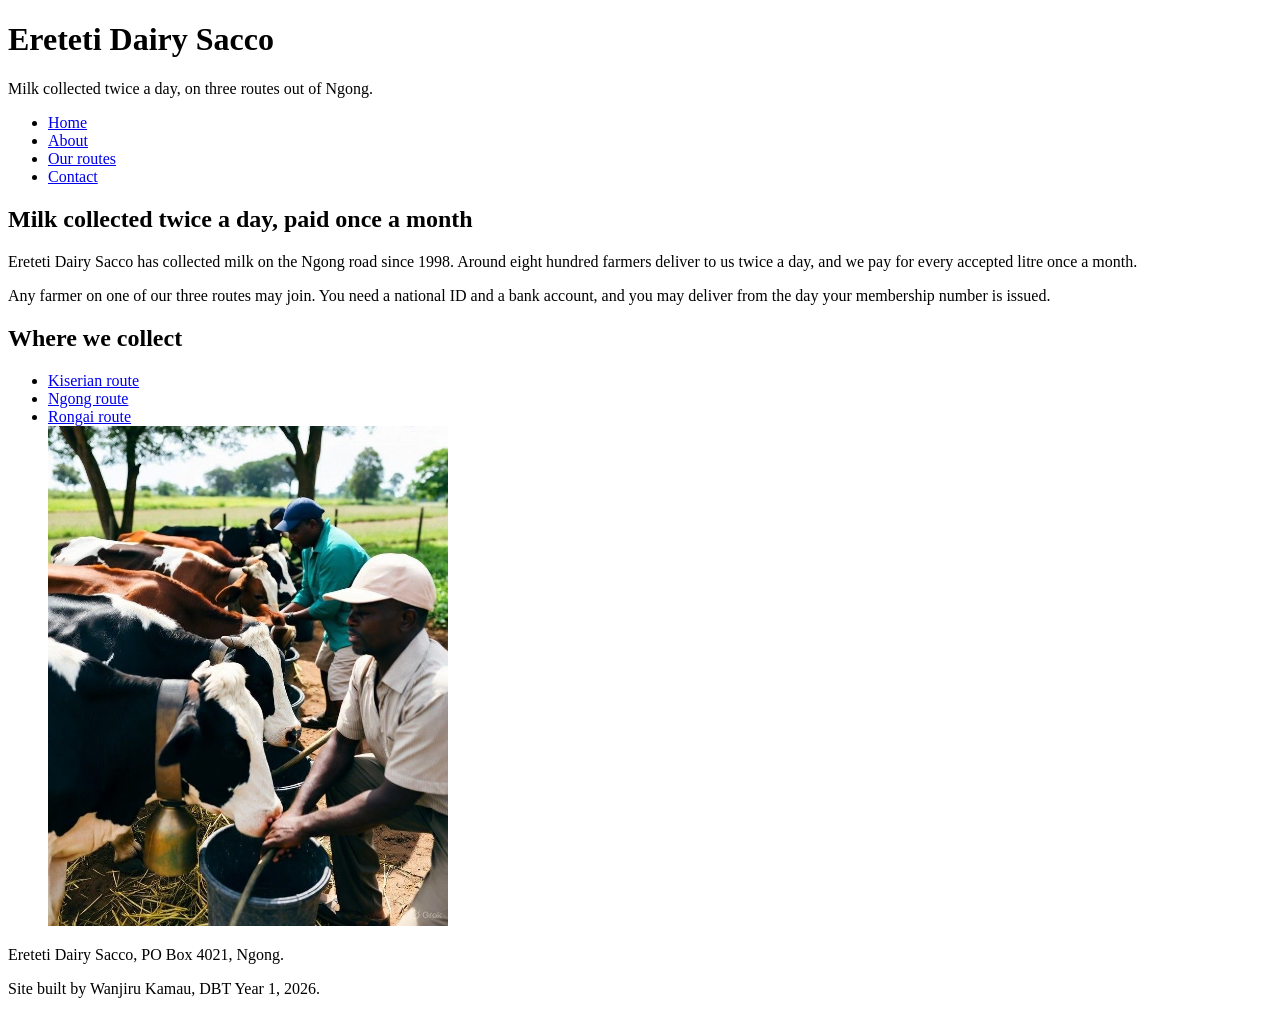
==== about.html @ 63f6249d "Week 2 — home page marked up" ====
<!DOCTYPE html>
<html lang="______">
<head>
<meta charset="utf-8">
<title>Ereteti Dairy Sacco</title>
</head>
<body>
<header>
<h1>Ereteti Dairy Sacco</h1>
<p>Milk collected twice a day, on three routes out of Ngong.</p>
</header>
<nav>
<ul>
<li><a href="index.html">Home</a></li>
<li><a href="about.html">About</a></li>
<li><a href="routes.html">Our routes</a></li>
<li><a href="contact.html">Contact</a></li>
</ul>
</nav>
<main>
    <section>
    <h2>Milk collected twice a day, paid once a month</h2>
<p>Ereteti Dairy Sacco has collected milk on the Ngong road since
1998. Around eight hundred farmers deliver to us twice a day, and
we pay for every accepted litre once a month.</p>
<p>Any farmer on one of our three routes may join. You need a
national ID and a bank account, and you may deliver from the day
your membership number is issued.</p>
</section>
<section>
<h2>Where we collect</h2>
<ul>
<li><a href="______">Kiserian route</a></li>
<li><a href="routes.html">Ngong route</a></li>
<li><a href="routes.html">Rongai route</a></li>

<img src="/img/imagecow.jpeg" alt="Map of our three routes" width="400">

</ul>
</section>
</main>


<footer>
<p>Ereteti Dairy Sacco, PO Box 4021, Ngong.</p>
<p>Site built by Wanjiru Kamau, DBT Year 1, 2026.</p>
</footer>
</body>
</html>
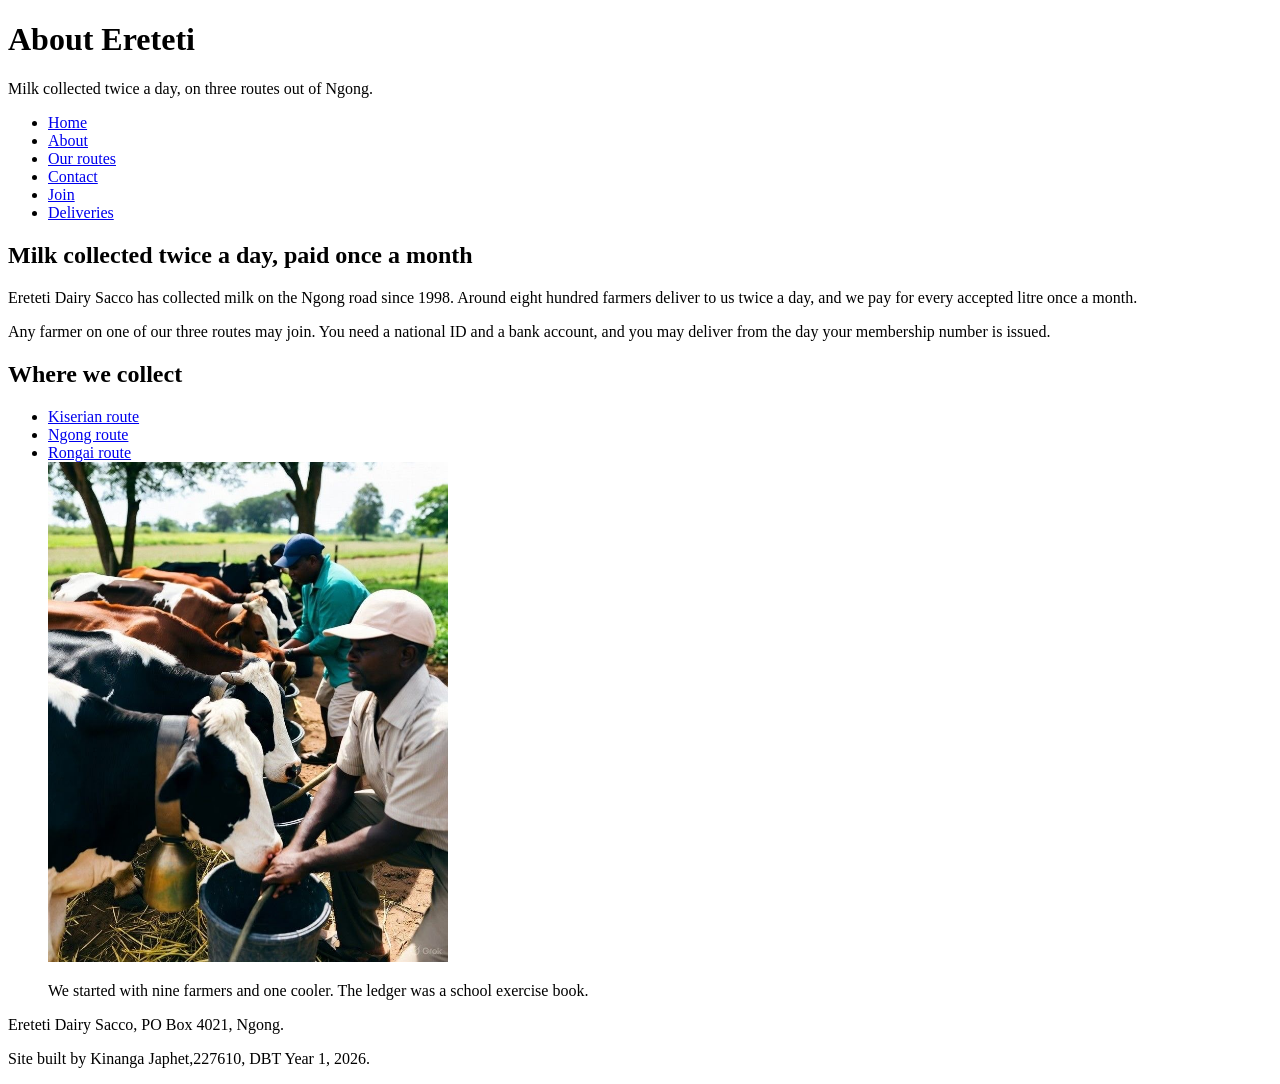
==== commit 06c12e9f: "week 3 - the register form and deliveries table" ====
--- a/about.html
+++ b/about.html
@@ -2,11 +2,11 @@
 <html lang="______">
 <head>
 <meta charset="utf-8">
-<title>Ereteti Dairy Sacco</title>
+<title>Abaout us- Eriteti Dairy sacco</title>
 </head>
 <body>
 <header>
-<h1>Ereteti Dairy Sacco</h1>
+<h1>About Ereteti</h1>
 <p>Milk collected twice a day, on three routes out of Ngong.</p>
 </header>
 <nav>
@@ -15,6 +15,8 @@
 <li><a href="about.html">About</a></li>
 <li><a href="routes.html">Our routes</a></li>
 <li><a href="contact.html">Contact</a></li>
+<li><a href="register.html">Join</a></li>
+<li><a href="deliveries.html">Deliveries</a></li>
 </ul>
 </nav>
 <main>
@@ -38,12 +40,16 @@
 
 </ul>
 </section>
+<blockquote>
+We started with nine farmers and one cooler. The ledger was a
+school exercise book.
+</blockquote>
 </main>
 
 
 <footer>
 <p>Ereteti Dairy Sacco, PO Box 4021, Ngong.</p>
-<p>Site built by Wanjiru Kamau, DBT Year 1, 2026.</p>
+<p>Site built by Kinanga Japhet,227610, DBT Year 1, 2026.</p>
 </footer>
 </body>
 </html>
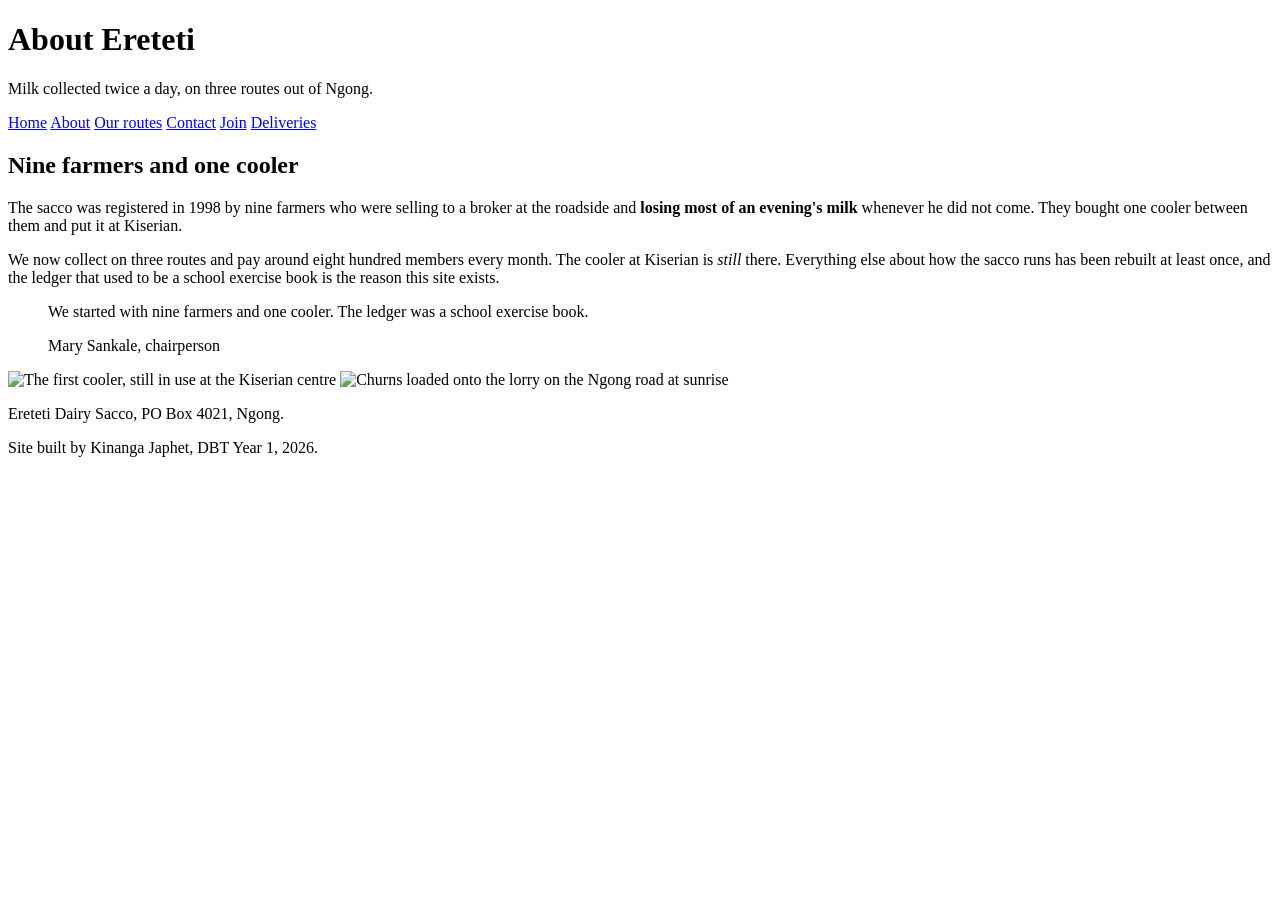
==== commit c8428796: "add week 6 work" ====
--- a/about.html
+++ b/about.html
@@ -1,55 +1,53 @@
 <!DOCTYPE html>
-<html lang="______">
+<html lang="en">
 <head>
-<meta charset="utf-8">
-<title>Abaout us- Eriteti Dairy sacco</title>
+    <meta charset="UTF-8">
+    <meta name="viewport" content="width=device-width, initial-scale=1.0">
+    <title>About us - Ereteti Dairy Sacco</title>
 </head>
 <body>
-<header>
-<h1>About Ereteti</h1>
-<p>Milk collected twice a day, on three routes out of Ngong.</p>
-</header>
-<nav>
-<ul>
-<li><a href="index.html">Home</a></li>
-<li><a href="about.html">About</a></li>
-<li><a href="routes.html">Our routes</a></li>
-<li><a href="contact.html">Contact</a></li>
-<li><a href="register.html">Join</a></li>
-<li><a href="deliveries.html">Deliveries</a></li>
-</ul>
-</nav>
-<main>
-    <section>
-    <h2>Milk collected twice a day, paid once a month</h2>
-<p>Ereteti Dairy Sacco has collected milk on the Ngong road since
-1998. Around eight hundred farmers deliver to us twice a day, and
-we pay for every accepted litre once a month.</p>
-<p>Any farmer on one of our three routes may join. You need a
-national ID and a bank account, and you may deliver from the day
-your membership number is issued.</p>
-</section>
-<section>
-<h2>Where we collect</h2>
-<ul>
-<li><a href="______">Kiserian route</a></li>
-<li><a href="routes.html">Ngong route</a></li>
-<li><a href="routes.html">Rongai route</a></li>
+ <header>
+        <h1> About Ereteti</h1>
+        <p>Milk collected twice a day, on three routes out of Ngong.</p>
+        <nav>
+            <a href="/index.html">Home</a>
+            <a href="/about.html">About</a>
+            <a href="/routes.html">Our routes</a>
+            <a href="/contact.html">Contact</a>
+            <a href="/register.html">Join</a>
+            <a href="/deliveries.html">Deliveries</a>
+        </nav>
+    </header>
+    <main>
+        <h2> Nine farmers and one cooler</h2>
+        <p> The sacco was registered in 1998 by nine farmers who were
+              selling to a broker at the roadside and <strong>losing most of an
+              evening's milk</strong> whenever he did not come. They bought one
+              cooler between them and put it at Kiserian.
+</p>
 
-<img src="/img/imagecow.jpeg" alt="Map of our three routes" width="400">
+    <p>We now collect on three routes and pay around eight
+              hundred members every month. The cooler at Kiserian is
+              <em>still</em> there. Everything else about how the sacco runs has
+              been rebuilt at least once, and the ledger that used to be
+              a school exercise book is the reason this site exists.
+</p>
+    <blockquote>
+        <p> We started with nine farmers and one cooler. The ledger
+              was a school exercise book.
+            </p>
+            <footer>Mary Sankale, chairperson</footer>
+    </blockquote>
+        
+    <img src="/imag/first-cooler.jpg" width = "400" height = "300" alt="The first cooler, still in use at the Kiserian centre">
 
-</ul>
-</section>
-<blockquote>
-We started with nine farmers and one cooler. The ledger was a
-school exercise book.
-</blockquote>
-</main>
+    <img src="/imag/collection-lorry.jpg" width = "400" height = "300" alt="Churns loaded onto the lorry on the Ngong road at sunrise">
+    </main>
+    <footer>
+    <p>Ereteti Dairy Sacco, PO Box 4021, Ngong.</p>
+    <p>Site built by Kinanga Japhet, DBT Year 1, 2026.</p>
+    </footer>
+</body>
 
-
-<footer>
-<p>Ereteti Dairy Sacco, PO Box 4021, Ngong.</p>
-<p>Site built by Kinanga Japhet,227610, DBT Year 1, 2026.</p>
-</footer>
-</body>
-</html>+</html>
+<style>
